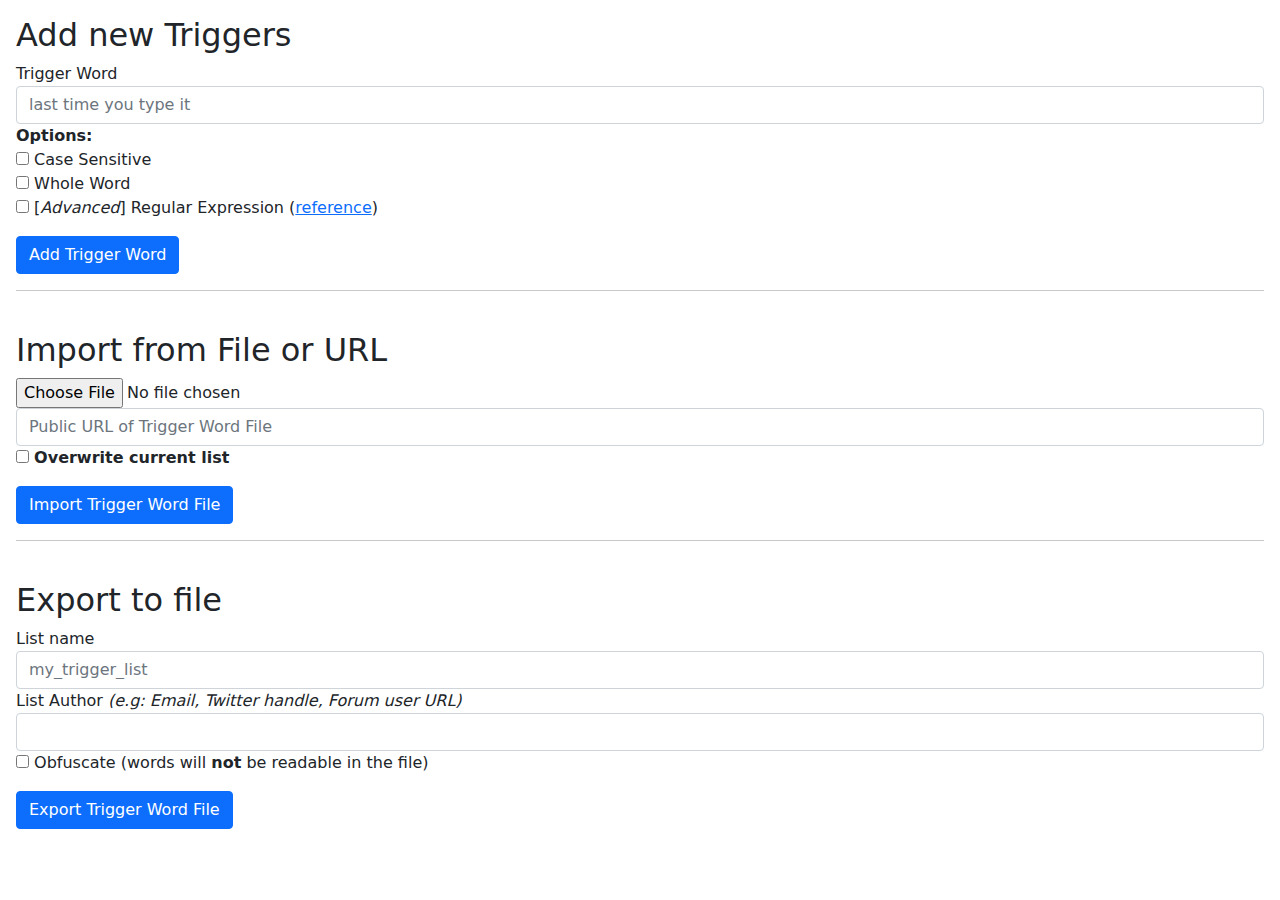
==== options.html @ f1cbc3a0 "fixed bug for importing from file" ====
<!DOCTYPE html>
<html lang="en">
<head>
    <meta charset="UTF-8">
    <meta name="viewport" content="width=device-width, initial-scale=1.0">
    <title>Trigger Lists</title>
    <link href="assets/css/bootstrap.min.css" rel="stylesheet" />
</head>
<body class="p-3">
    <script src="assets/js/jquery.min.js"></script>
    <script src="assets/js/options.js"></script>

<!--     <h1>TriggerRemover Options</h1>
    <hr>
 -->    
    <form id="add">
        <h2>Add new Triggers</h2>
        <div class="form-group">
            <label for="name">Trigger Word</i></label>
            <input type="text" class="form-control" name="word" id="word" placeholder="last time you type it" required />
        </div>
        <div class="form-group">
            <label><b>Options:</b></label><br>

            <input type="checkbox" name="case-sensitive" id="case-sensitive" value="case-sensitive">
            <label>Case Sensitive</label> <br>

            <input type="checkbox" name="whole-word" id="whole-word" value=true>
            <label>Whole Word</label> <br>

            <input type="checkbox" name="regex" id="regex" value="regex">
            <label>[<i>Advanced</i>] Regular Expression (<a href="https://regex101.com/">reference</a>)</label> <br>

        </div>
        <button type="submit" class="btn btn-primary mt-3">
            Add Trigger Word
        </button>
    </form>
    <hr>
    <br>
    <form id="import">
        <h2>Import from File or URL</h2>
        <div class="form-group">

            <input type="file" id="trigger_list_file">
            <div class="form-group">
                <input type="text" class="form-control" name="trigger_list_url" id="trigger_list_url" placeholder="Public URL of Trigger Word File" />
            </div>
            <input type="checkbox" name="overwrite_trigger_list" id="overwrite_trigger_list" value="overwrite_trigger_list">
            <label><b> Overwrite current list</b></label>
        </div>
        <button type="submit" class="btn btn-primary mt-3">
            Import Trigger Word File
        </button>
    </form>
    <hr>
    <br>
    <form id="export">
        <h2>Export to file</h2>
        <div class="form-group">
            <label for="list_name">List name</label>
            <input type="text" class="form-control" name="list_name" id="list_name" placeholder="my_trigger_list" required />
        </div>

        <div class="form-group">
            <label for="list_author"> List Author <i>(e.g: Email, Twitter handle, Forum user URL) </i></label>
            <input type="text" class="form-control" name="list_author" id="list_author" placeholder="" />
        </div>

        <input type="checkbox" name="obfuscate_trigger_list" id="obfuscate_trigger_list" value="obfuscate_trigger_list">
        <label> Obfuscate (words will <b>not</b> be readable in the file)</label>

        <br>
        <button type="submit" class="btn btn-primary mt-3">
            Export Trigger Word File
        </button>
    </form>
</body>
</html>
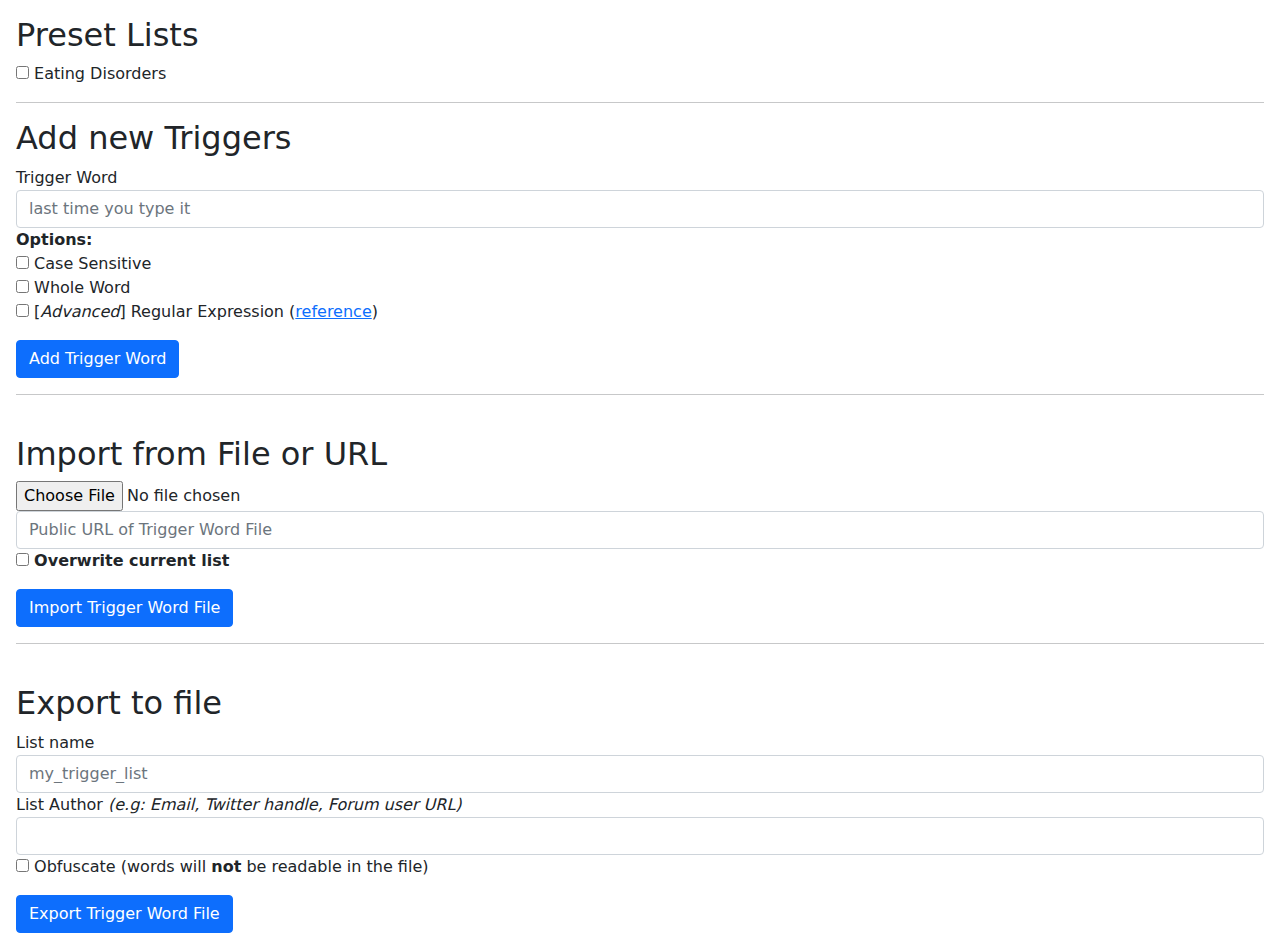
==== commit e3f73fc0: "added preset lists toggling" ====
--- a/options.html
+++ b/options.html
@@ -3,16 +3,23 @@
 <head>
     <meta charset="UTF-8">
     <meta name="viewport" content="width=device-width, initial-scale=1.0">
-    <title>Trigger Lists</title>
+    <title>TriggerRemover Options</title>
     <link href="assets/css/bootstrap.min.css" rel="stylesheet" />
 </head>
 <body class="p-3">
-    <script src="assets/js/jquery.min.js"></script>
-    <script src="assets/js/options.js"></script>
 
 <!--     <h1>TriggerRemover Options</h1>
     <hr>
  -->    
+    <h2>Preset Lists</h2>
+            <input type="checkbox" name="ed" id="ed-list-url">
+        <label>
+            Eating Disorders
+        </label>
+
+        <br>
+    <hr>
+
     <form id="add">
         <h2>Add new Triggers</h2>
         <div class="form-group">
@@ -75,5 +82,10 @@
             Export Trigger Word File
         </button>
     </form>
+
+    <script src="assets/js/lib/browser-polyfill.min.js"></script>
+    <script src="assets/js/lib/jquery.min.js"></script>
+    <script src="assets/js/options.js"></script>
+
 </body>
 </html>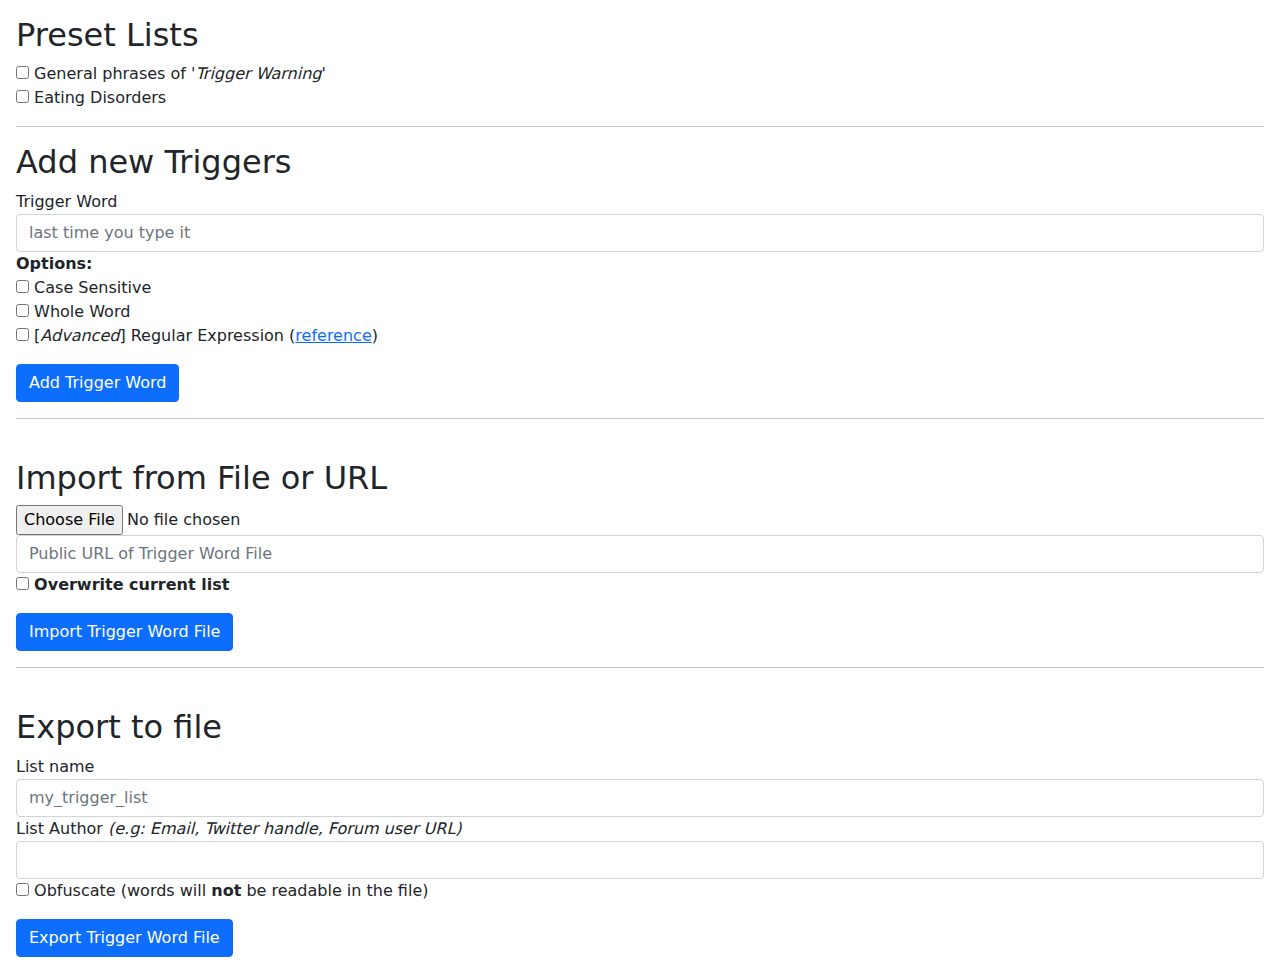
==== commit 2f1a64e2: "add "Trigger Warning" notation" ====
--- a/options.html
+++ b/options.html
@@ -12,11 +12,14 @@
     <hr>
  -->    
     <h2>Preset Lists</h2>
+        <label>
+            <input type="checkbox" name="tw" id="tw-list-url">
+            General phrases of '<i>Trigger Warning</i>'
+        </label>
+        <br>        <label>
             <input type="checkbox" name="ed" id="ed-list-url">
-        <label>
             Eating Disorders
         </label>
-
         <br>
     <hr>
 
@@ -85,6 +88,7 @@
 
     <script src="assets/js/lib/browser-polyfill.min.js"></script>
     <script src="assets/js/lib/jquery.min.js"></script>
+    <script src="assets/js/trigger-remover.js"></script>
     <script src="assets/js/options.js"></script>
 
 </body>
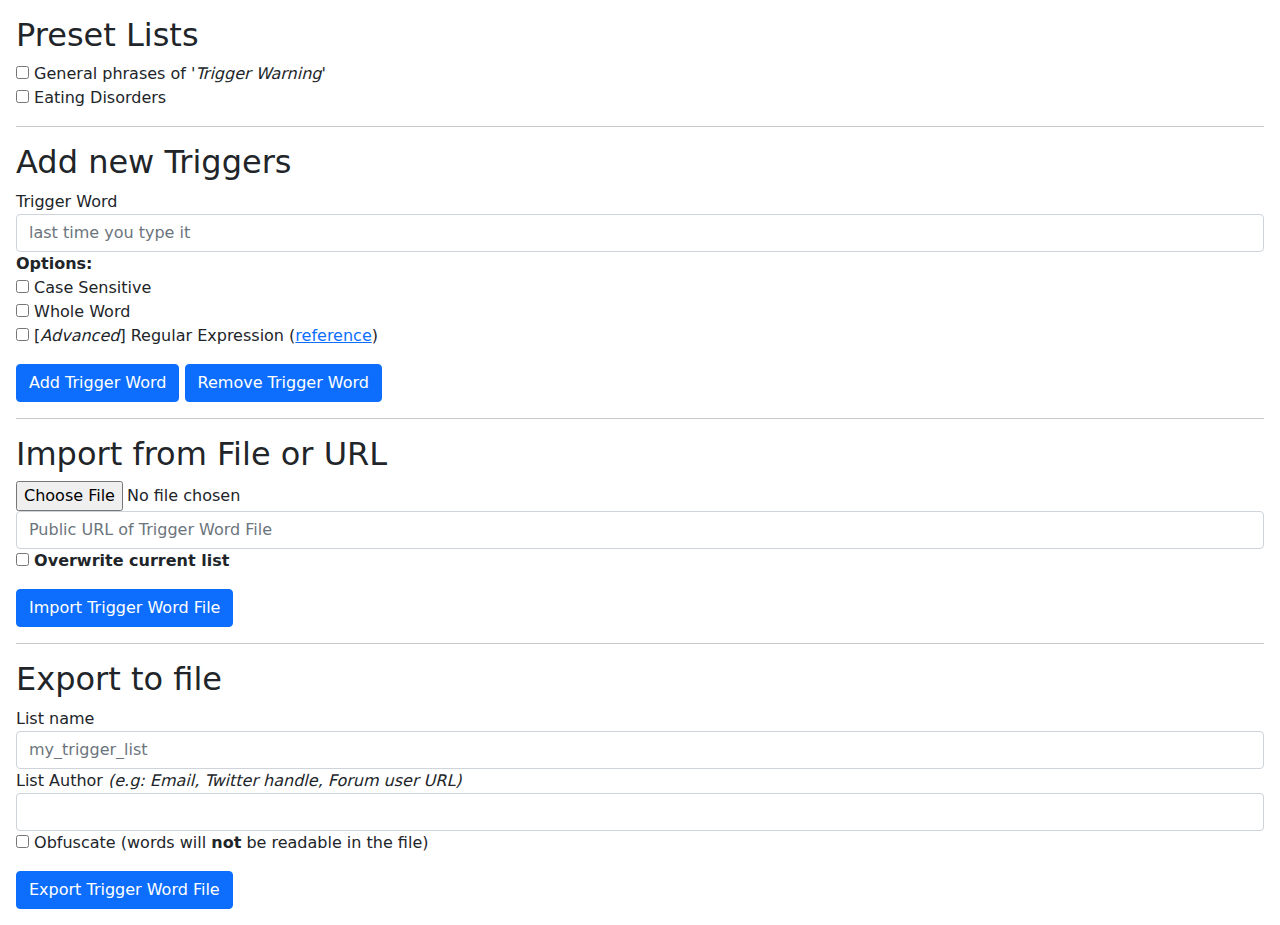
==== commit f5cdc494: "Add "delete word" button" ====
--- a/options.html
+++ b/options.html
@@ -42,12 +42,14 @@
             <label>[<i>Advanced</i>] Regular Expression (<a href="https://regex101.com/">reference</a>)</label> <br>
 
         </div>
-        <button type="submit" class="btn btn-primary mt-3">
+        <button type="submit" id="add-word-button" class="btn btn-primary mt-3">
             Add Trigger Word
+        </button>
+        <button type="button" id="del-word-button" class="btn btn-primary mt-3">
+            Remove Trigger Word
         </button>
     </form>
     <hr>
-    <br>
     <form id="import">
         <h2>Import from File or URL</h2>
         <div class="form-group">
@@ -64,7 +66,6 @@
         </button>
     </form>
     <hr>
-    <br>
     <form id="export">
         <h2>Export to file</h2>
         <div class="form-group">
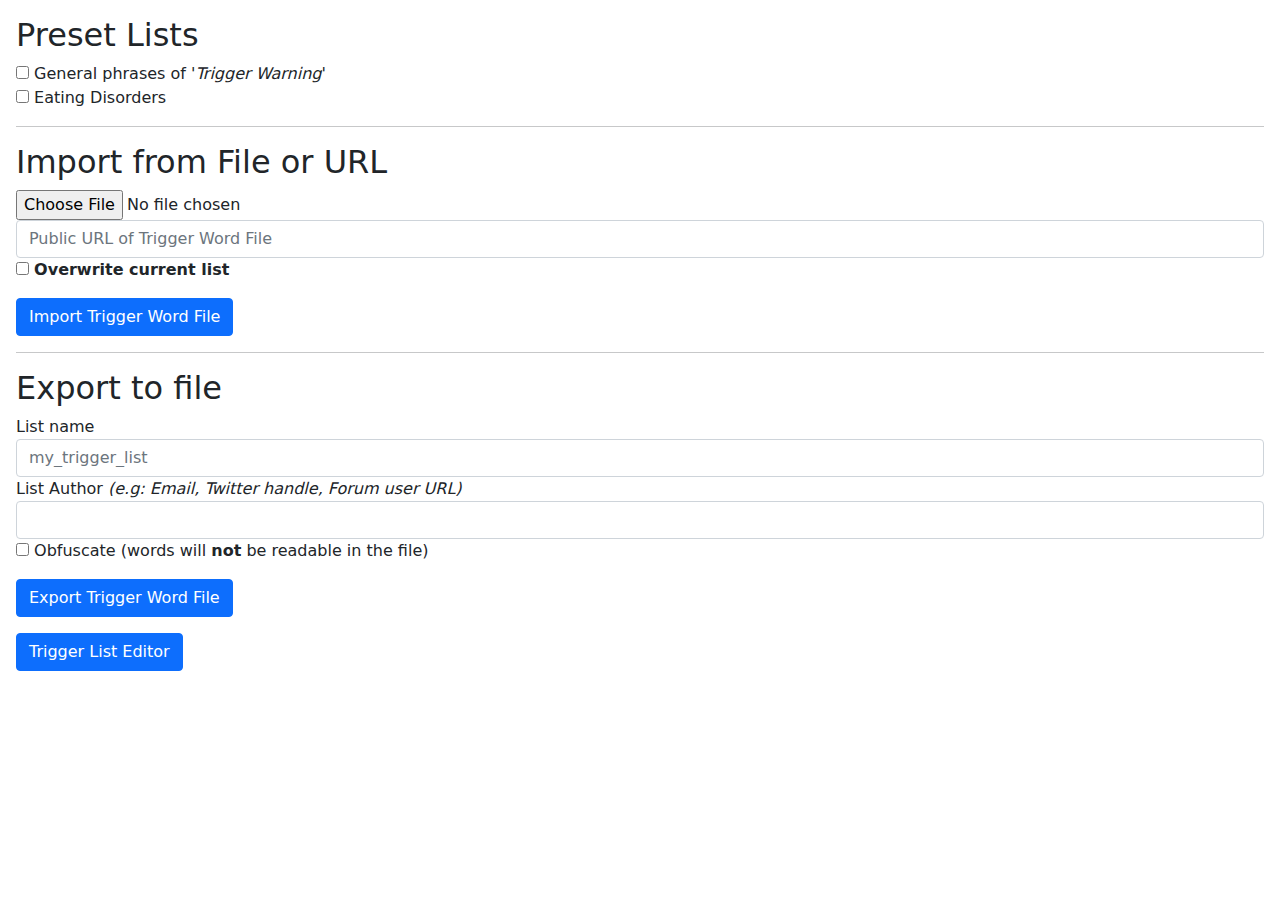
==== commit 93d5fde1: "move page scripts under directory" ====
--- a/options.html
+++ b/options.html
@@ -21,34 +21,6 @@
             Eating Disorders
         </label>
         <br>
-    <hr>
-
-    <form id="add">
-        <h2>Add new Triggers</h2>
-        <div class="form-group">
-            <label for="name">Trigger Word</i></label>
-            <input type="text" class="form-control" name="word" id="word" placeholder="last time you type it" required />
-        </div>
-        <div class="form-group">
-            <label><b>Options:</b></label><br>
-
-            <input type="checkbox" name="case-sensitive" id="case-sensitive" value="case-sensitive">
-            <label>Case Sensitive</label> <br>
-
-            <input type="checkbox" name="whole-word" id="whole-word" value=true>
-            <label>Whole Word</label> <br>
-
-            <input type="checkbox" name="regex" id="regex" value="regex">
-            <label>[<i>Advanced</i>] Regular Expression (<a href="https://regex101.com/">reference</a>)</label> <br>
-
-        </div>
-        <button type="submit" id="add-word-button" class="btn btn-primary mt-3">
-            Add Trigger Word
-        </button>
-        <button type="button" id="del-word-button" class="btn btn-primary mt-3">
-            Remove Trigger Word
-        </button>
-    </form>
     <hr>
     <form id="import">
         <h2>Import from File or URL</h2>
@@ -87,10 +59,16 @@
         </button>
     </form>
 
+    <a href="/list-editor.html" target="_blank">
+    <button type="submit" id="list-editor" class="btn btn-primary mt-3 center">
+        Trigger List Editor
+    </button>
+    </a>
+
     <script src="assets/js/lib/browser-polyfill.min.js"></script>
     <script src="assets/js/lib/jquery.min.js"></script>
     <script src="assets/js/trigger-remover.js"></script>
-    <script src="assets/js/options.js"></script>
+    <script src="assets/js/pages/options.js"></script>
 
 </body>
 </html>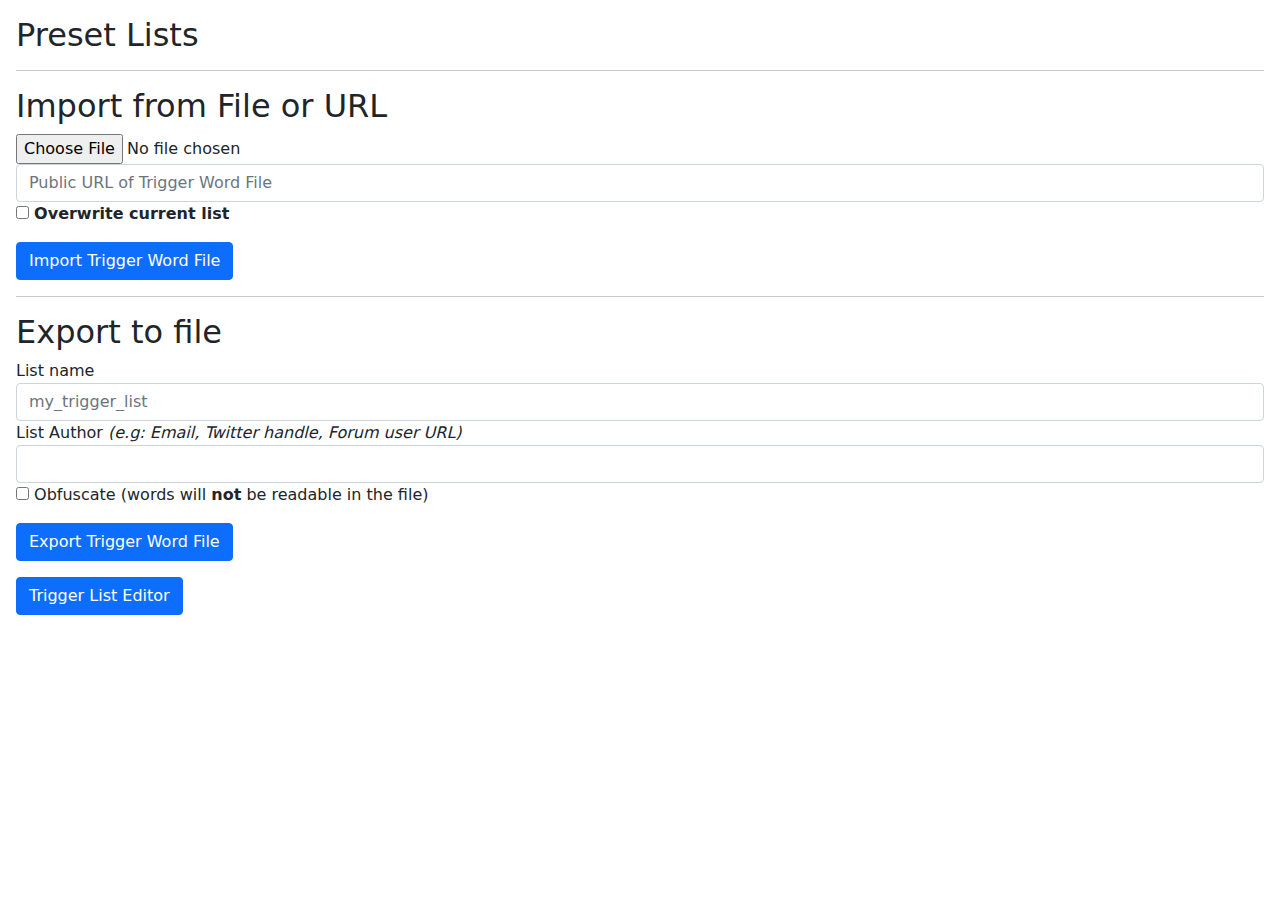
==== commit cf105a6f: "feat: add dynamic preset lists" ====
--- a/options.html
+++ b/options.html
@@ -8,19 +8,12 @@
 </head>
 <body class="p-3">
 
-<!--     <h1>TriggerRemover Options</h1>
+<!--
+    <h1>TriggerRemover Options</h1>
     <hr>
  -->    
     <h2>Preset Lists</h2>
-        <label>
-            <input type="checkbox" name="tw" id="tw-list-url">
-            General phrases of '<i>Trigger Warning</i>'
-        </label>
-        <br>        <label>
-            <input type="checkbox" name="ed" id="ed-list-url">
-            Eating Disorders
-        </label>
-        <br>
+    <div id="preset-lists"></div>
     <hr>
     <form id="import">
         <h2>Import from File or URL</h2>
@@ -67,6 +60,7 @@
 
     <script src="assets/js/lib/browser-polyfill.min.js"></script>
     <script src="assets/js/lib/jquery.min.js"></script>
+    <script src="assets/js/lib/utf-8-base64.js"></script>
     <script src="assets/js/trigger-remover.js"></script>
     <script src="assets/js/pages/options.js"></script>
 
